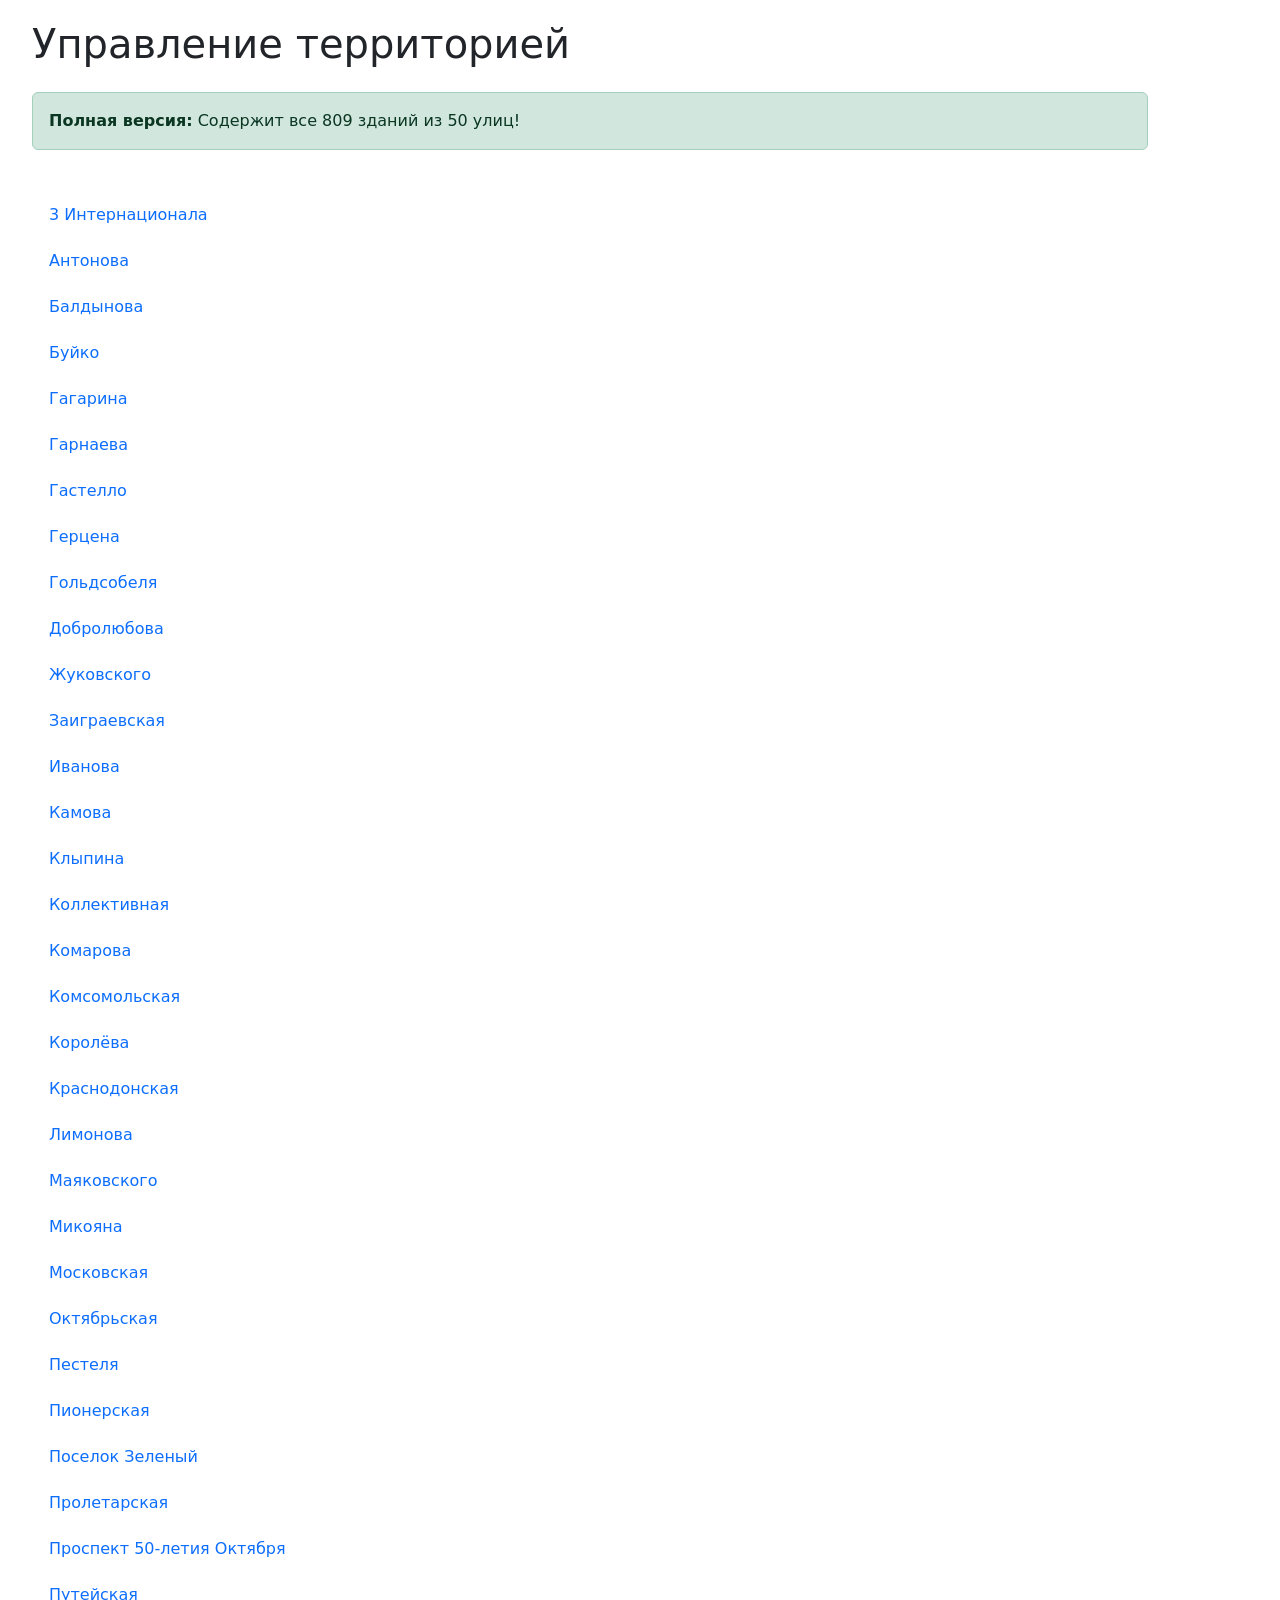
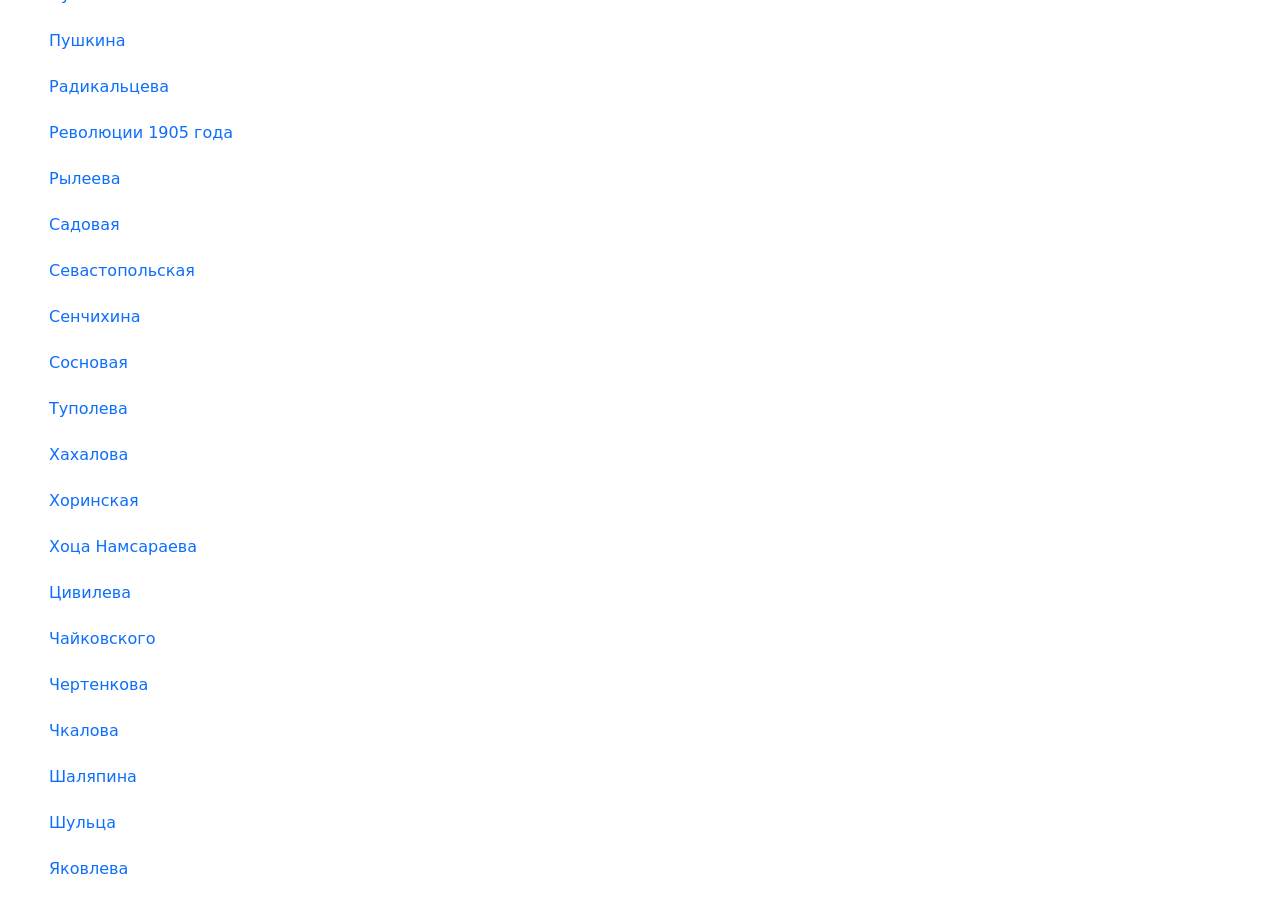
==== view-complete.html @ 1d1b620f "initial" ====
<!DOCTYPE html>
<html lang="ru">
<head>
    <meta charset="UTF-8">
    <meta name="viewport" content="width=device-width, initial-scale=1.0">
    <title>Управление территорией - Полные данные</title>
    <link rel="stylesheet" href="https://cdn.jsdelivr.net/npm/bootstrap@5.3.2/dist/css/bootstrap.min.css">
    <link rel="stylesheet" href="style.css">
</head>
<body>
<div class="container">
    <h1 class="mb-4">Управление территорией</h1>
    <div class="alert alert-success" role="alert">
        <strong>Полная версия:</strong> Содержит все 809 зданий из 50 улиц!
    </div>

    <div id="territory"></div>
   
    <div class="modal fade" id="exampleModal" tabindex="-1" aria-labelledby="exampleModalLabel" aria-hidden="true">
     <div class="modal-dialog">
      <div class="modal-content">
       <div class="modal-header">
        <h1 class="modal-title fs-5" id="exampleModalLabel">Выбор квартир</h1>
        <button type="button" class="btn-close" data-bs-dismiss="modal" aria-label="Close"></button>
       </div>
       <div class="modal-body">
        <form>
         <div class="mb-3">
          <input type="text" class="form-control" id="recipient-name">
         </div>
         <div class="mb-3">
          <input type="checkbox" id="even" />
          <label for="even">Четные дома</label>
          <input type="checkbox" id="odd" />
          <label for="odd">Нечетные дома</label>
          <hr>
          <div id="apartment-buttons"></div>
         </div>
        </form>
       </div>
      </div>
     </div>
    </div>
</div>
   <script src="https://cdn.jsdelivr.net/npm/bootstrap@5.3.2/dist/js/bootstrap.bundle.min.js"></script>
   <script src="script-embedded-complete.js"></script>
</body>
</html>
---- style.css ----
#recipient-name {
    display: none;
}

.container {
    margin: 20px;
}

.btn-secondary {
    margin: 5px;
    min-width: 45px;
}

#apartment-buttons {
    display: flex;
    flex-wrap: wrap;
    gap: 5px;
    margin-top: 10px;
}

#apartment-buttons .btn {
    margin: 0;
}

textarea {
    overflow-y: scroll;
    height: 100px;
    resize: none;
}

.modal-body {
    padding: 1rem;
}

.btn-link {
    text-decoration: none;
    padding: 0.375rem 0.75rem;
    margin: 0.25rem;
    border-radius: 0.375rem;
    transition: background-color 0.15s ease-in-out;
}

.btn-link:hover {
    background-color: var(--bs-gray-100);
    text-decoration: none;
}

#territory {
    line-height: 1.6;
}

#territory b {
    color: var(--bs-primary);
    margin-top: 1rem;
    display: inline-block;
}

@media (max-width: 576px) {
    #apartment-buttons {
        justify-content: center;
    }

    .btn-secondary {
        min-width: 40px;
        font-size: 0.875rem;
    }
}
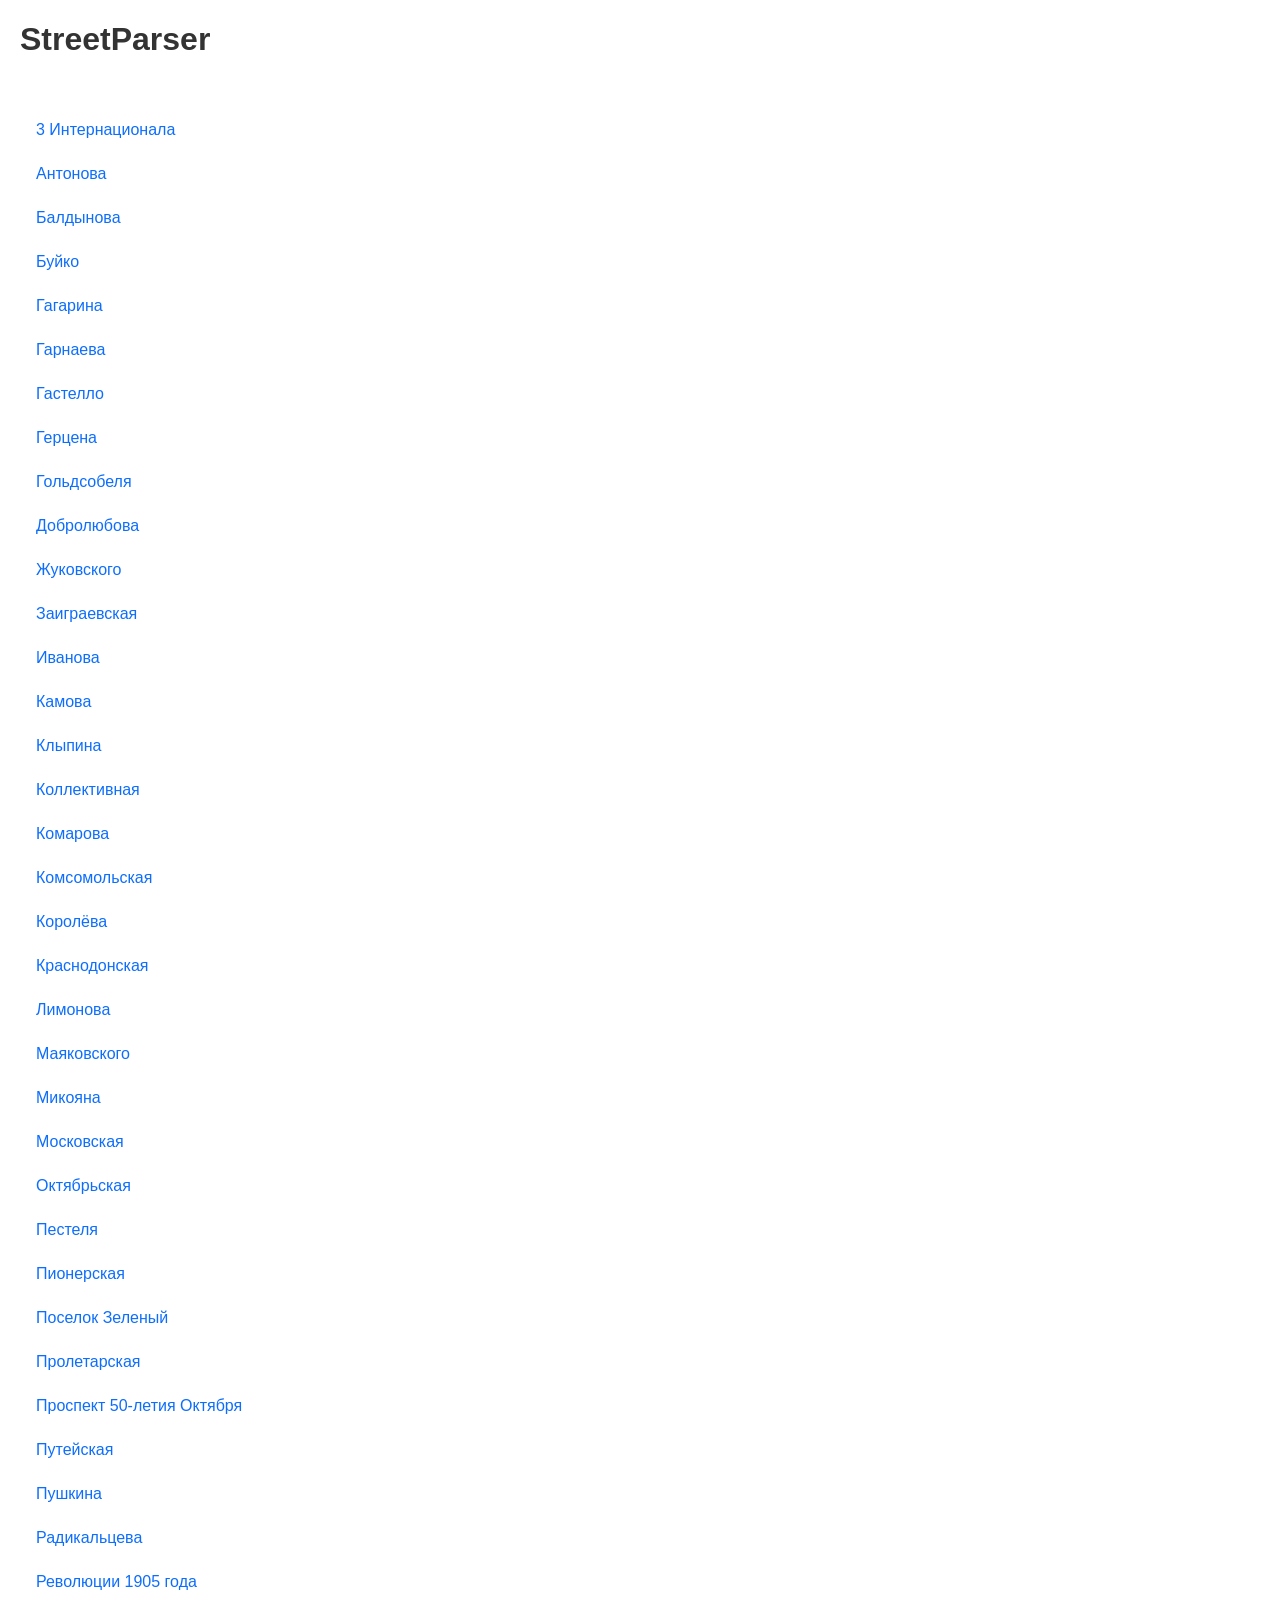
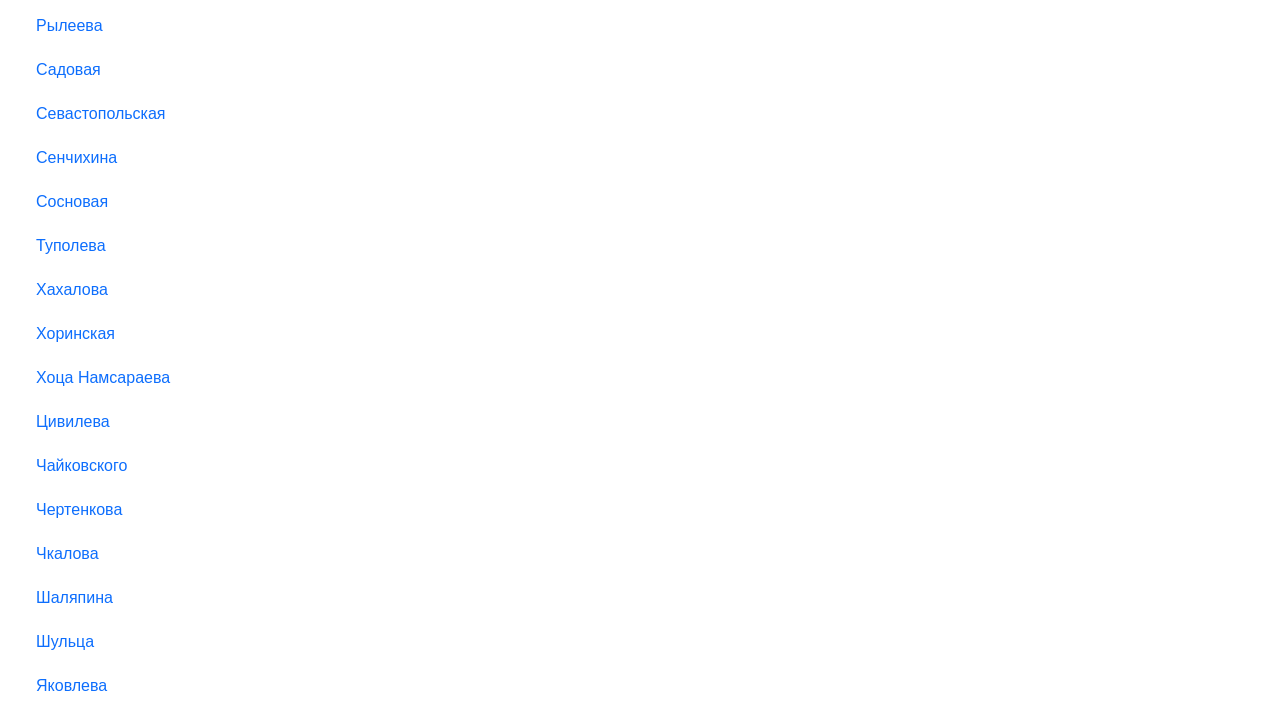
==== commit 44127488: "no bootstrap" ====
--- a/view-complete.html
+++ b/view-complete.html
@@ -1,48 +1,74 @@
 <!DOCTYPE html>
 <html lang="ru">
+
 <head>
     <meta charset="UTF-8">
     <meta name="viewport" content="width=device-width, initial-scale=1.0">
-    <title>Управление территорией - Полные данные</title>
-    <link rel="stylesheet" href="https://cdn.jsdelivr.net/npm/bootstrap@5.3.2/dist/css/bootstrap.min.css">
+    <title>StreetParser</title>
     <link rel="stylesheet" href="style.css">
 </head>
+
 <body>
-<div class="container">
-    <h1 class="mb-4">Управление территорией</h1>
-    <div class="alert alert-success" role="alert">
-        <strong>Полная версия:</strong> Содержит все 809 зданий из 50 улиц!
+    <div class="container">
+        <h1>StreetParser</h1>
+
+        <div id="territory"></div>
+
+        <div class="modal" id="exampleModal">
+            <div class="modal-dialog">
+                <div class="modal-content">
+                    <div class="modal-header">
+                        <h1 class="modal-title" id="exampleModalLabel">Выбор квартир</h1>
+                        <button type="button" class="btn-close" onclick="closeModal()"
+                            aria-label="Close">&times;</button>
+                    </div>
+                    <div class="modal-body">
+                        <form>
+                            <div class="form-group">
+                                <input type="text" class="form-control" id="recipient-name">
+                            </div>
+                            <div class="form-group">
+                                <input type="checkbox" id="even" />
+                                <label for="even">Четные дома</label>
+                                <input type="checkbox" id="odd" />
+                                <label for="odd">Нечетные дома</label>
+                                <hr>
+                                <div id="apartment-buttons"></div>
+                            </div>
+                        </form>
+                    </div>
+                </div>
+            </div>
+        </div>
     </div>
+    <script src="script-embedded-complete.js"></script>
 
-    <div id="territory"></div>
-   
-    <div class="modal fade" id="exampleModal" tabindex="-1" aria-labelledby="exampleModalLabel" aria-hidden="true">
-     <div class="modal-dialog">
-      <div class="modal-content">
-       <div class="modal-header">
-        <h1 class="modal-title fs-5" id="exampleModalLabel">Выбор квартир</h1>
-        <button type="button" class="btn-close" data-bs-dismiss="modal" aria-label="Close"></button>
-       </div>
-       <div class="modal-body">
-        <form>
-         <div class="mb-3">
-          <input type="text" class="form-control" id="recipient-name">
-         </div>
-         <div class="mb-3">
-          <input type="checkbox" id="even" />
-          <label for="even">Четные дома</label>
-          <input type="checkbox" id="odd" />
-          <label for="odd">Нечетные дома</label>
-          <hr>
-          <div id="apartment-buttons"></div>
-         </div>
-        </form>
-       </div>
-      </div>
-     </div>
-    </div>
-</div>
-   <script src="https://cdn.jsdelivr.net/npm/bootstrap@5.3.2/dist/js/bootstrap.bundle.min.js"></script>
-   <script src="script-embedded-complete.js"></script>
+    <script>
+        // Modal functionality without Bootstrap
+        function openModal() {
+            document.getElementById('exampleModal').classList.add('show');
+        }
+
+        function closeModal() {
+            document.getElementById('exampleModal').classList.remove('show');
+        }
+
+        // Close modal when clicking outside of it
+        window.onclick = function (event) {
+            const modal = document.getElementById('exampleModal');
+            if (event.target === modal) {
+                closeModal();
+            }
+        }
+
+        // Close modal with Escape key
+        document.addEventListener('keydown', function (event) {
+            if (event.key === 'Escape') {
+                closeModal();
+            }
+        });
+    </script>
+
 </body>
+
 </html>
--- a/style.css
+++ b/style.css
@@ -1,16 +1,180 @@
+/* Reset and base styles */
+* {
+    box-sizing: border-box;
+}
+
+body {
+    font-family: -apple-system, BlinkMacSystemFont, "Segoe UI", Roboto, "Helvetica Neue", Arial, sans-serif;
+    margin: 0;
+    padding: 0;
+    background-color: #fff;
+    color: #333;
+}
+
+/* Container */
+.container {
+    margin: 20px;
+    max-width: 1200px;
+}
+
+h1 {
+    margin-bottom: 1.5rem;
+    color: #333;
+}
+
+/* Form elements */
 #recipient-name {
     display: none;
 }
 
-.container {
-    margin: 20px;
+.form-control {
+    width: 100%;
+    padding: 0.375rem 0.75rem;
+    font-size: 1rem;
+    border: 1px solid #ced4da;
+    border-radius: 0.375rem;
+    background-color: #fff;
+    transition: border-color 0.15s ease-in-out, box-shadow 0.15s ease-in-out;
+}
+
+.form-control:focus {
+    border-color: #86b7fe;
+    outline: 0;
+    box-shadow: 0 0 0 0.25rem rgba(13, 110, 253, 0.25);
+}
+
+.form-group {
+    margin-bottom: 1rem;
+}
+
+/* Buttons */
+.btn {
+    display: inline-block;
+    padding: 0.375rem 0.75rem;
+    margin: 0.25rem;
+    font-size: 1rem;
+    font-weight: 400;
+    line-height: 1.5;
+    text-align: center;
+    text-decoration: none;
+    vertical-align: middle;
+    cursor: pointer;
+    border: 1px solid transparent;
+    border-radius: 0.375rem;
+    transition: color 0.15s ease-in-out, background-color 0.15s ease-in-out, border-color 0.15s ease-in-out, box-shadow 0.15s ease-in-out;
 }
 
 .btn-secondary {
+    color: #fff;
+    background-color: #6c757d;
+    border-color: #6c757d;
     margin: 5px;
     min-width: 45px;
 }
 
+.btn-secondary:hover {
+    color: #fff;
+    background-color: #5c636a;
+    border-color: #565e64;
+}
+
+.btn-link {
+    color: #0d6efd;
+    text-decoration: none;
+    padding: 0.375rem 0.75rem;
+    margin: 0.25rem;
+    border-radius: 0.375rem;
+    transition: background-color 0.15s ease-in-out;
+    border: none;
+    background: none;
+}
+
+.btn-link:hover {
+    background-color: #f8f9fa;
+    text-decoration: none;
+}
+
+.btn-close {
+    position: absolute;
+    top: 0.5rem;
+    right: 0.5rem;
+    padding: 0.25rem;
+    background: none;
+    border: none;
+    font-size: 1.5rem;
+    cursor: pointer;
+    color: #000;
+    opacity: 0.5;
+}
+
+.btn-close:hover {
+    opacity: 0.75;
+}
+
+/* Modal */
+.modal {
+    display: none;
+    position: fixed;
+    z-index: 1050;
+    left: 0;
+    top: 0;
+    width: 100%;
+    height: 100%;
+    overflow: hidden;
+    background-color: rgba(0, 0, 0, 0.5);
+}
+
+.modal.show {
+    display: block;
+}
+
+.modal-dialog {
+    position: relative;
+    width: auto;
+    margin: 1.75rem;
+    pointer-events: none;
+    max-width: 500px;
+    margin-left: auto;
+    margin-right: auto;
+}
+
+.modal-content {
+    position: relative;
+    display: flex;
+    flex-direction: column;
+    width: 100%;
+    pointer-events: auto;
+    background-color: #fff;
+    background-clip: padding-box;
+    border: 1px solid rgba(0, 0, 0, 0.2);
+    border-radius: 0.5rem;
+    box-shadow: 0 0.125rem 0.25rem rgba(0, 0, 0, 0.075);
+}
+
+.modal-header {
+    display: flex;
+    align-items: center;
+    justify-content: space-between;
+    padding: 1rem 1rem;
+    border-bottom: 1px solid #dee2e6;
+    border-top-left-radius: 0.5rem;
+    border-top-right-radius: 0.5rem;
+    position: relative;
+}
+
+.modal-title {
+    margin: 0;
+    line-height: 1.5;
+    font-size: 1.25rem;
+}
+
+.modal-body {
+    position: relative;
+    flex: 1 1 auto;
+    padding: 1rem;
+}
+
+/* Apartment buttons */
 #apartment-buttons {
     display: flex;
     flex-wrap: wrap;
@@ -22,40 +186,53 @@
     margin: 0;
 }
 
+/* Territory display */
+#territory {
+    line-height: 1.6;
+}
+
+#territory b {
+    color: #0d6efd;
+    margin-top: 1rem;
+    display: inline-block;
+}
+
+/* Form elements */
 textarea {
     overflow-y: scroll;
     height: 100px;
     resize: none;
-}
-
-.modal-body {
-    padding: 1rem;
-}
-
-.btn-link {
-    text-decoration: none;
-    padding: 0.375rem 0.75rem;
-    margin: 0.25rem;
-    border-radius: 0.375rem;
-    transition: background-color 0.15s ease-in-out;
-}
-
-.btn-link:hover {
-    background-color: var(--bs-gray-100);
-    text-decoration: none;
-}
-
-#territory {
-    line-height: 1.6;
-}
-
-#territory b {
-    color: var(--bs-primary);
-    margin-top: 1rem;
-    display: inline-block;
-}
-
+    width: 100%;
+    padding: 0.375rem 0.75rem;
+    border: 1px solid #ced4da;
+    border-radius: 0.375rem;
+}
+
+input[type="checkbox"] {
+    margin-right: 0.5rem;
+}
+
+label {
+    margin-right: 1rem;
+    cursor: pointer;
+}
+
+hr {
+    margin: 1rem 0;
+    border: 0;
+    border-top: 1px solid #dee2e6;
+}
+
+/* Responsive design */
 @media (max-width: 576px) {
+    .container {
+        margin: 10px;
+    }
+    
+    .modal-dialog {
+        margin: 0.5rem;
+    }
+    
     #apartment-buttons {
         justify-content: center;
     }
